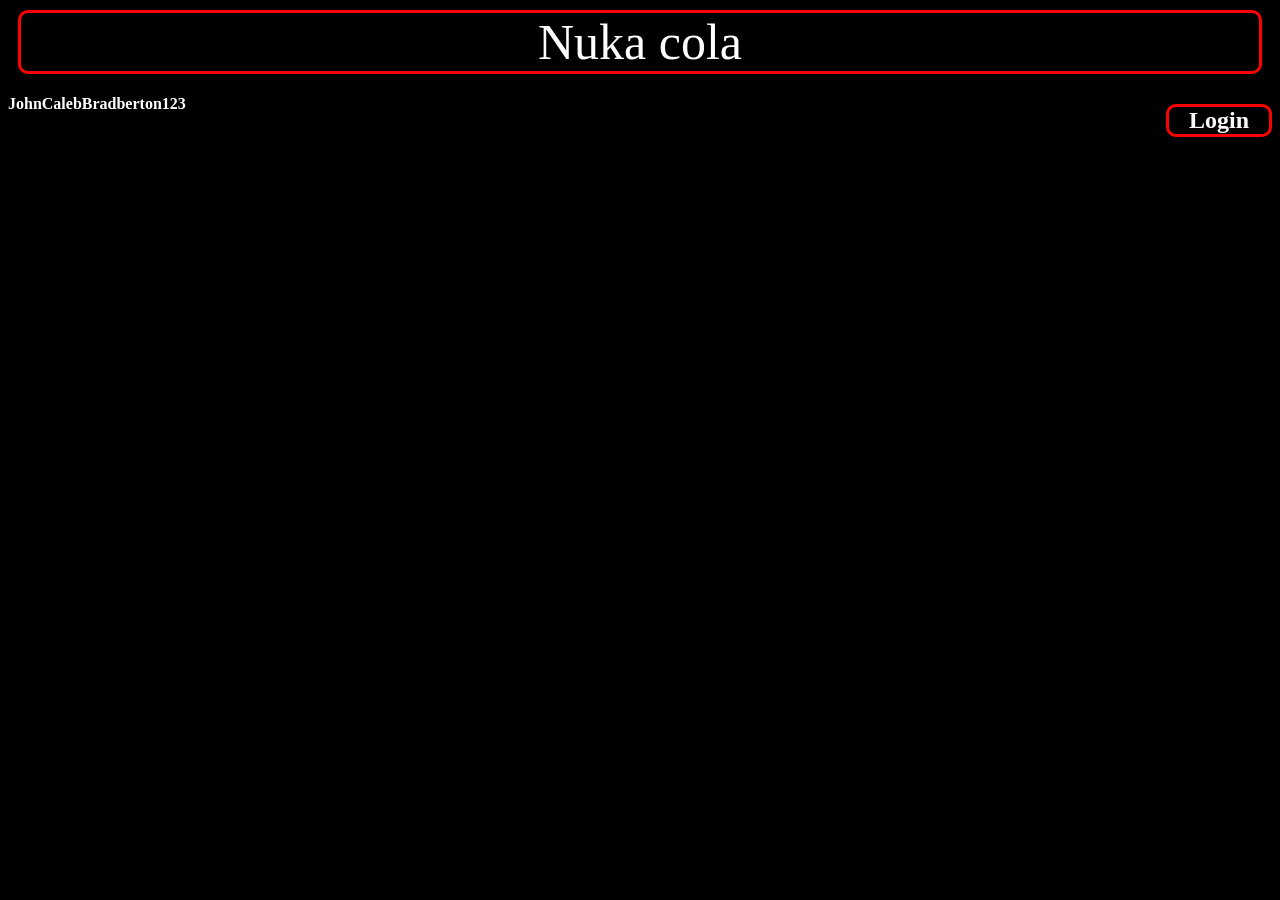
==== index.html @ 95d20bf4 "added typewriter effect added the name title" ====
<!DOCTYPE html>
<html lang="en">
<head>
    <meta charset="UTF-8">
    <meta name="viewport" content="width=device-width, initial-scale=1.0">
    <title>Nukacola.com</title>
    <link rel="stylesheet" href="style.css"/>
</head>
<body>
<p class="Nukacola">Nuka cola</p>
<h2 class="fakelogin"> <a href="fake login.html">Login</a></h2>
<h4>JohnCalebBradberton123</h4>
</body>
</html>
---- style.css ----
p {
  font-family: Brush Script MT;
  margin: 10px;
  font-size: 50px; 
  border: solid 3px;
  border-color: red;
  border-radius: 10px;
 color: white;
 text-align: center;
}



body {
  background: rgb(0, 0, 0);
  color: white;
  font-family: Brush Script MT;
}

a {
    color: inherit; /* Inherits the color of the parent text - google */
    text-decoration: none; /* Removes the blue underline - google */ 
}

.Nukacola{
  border: solid 3px;
  border-color: red;
  border-radius: 10px;
 color: white;
  font-family: Brush Script MT;
 background-color: black;
  text-align: center;
}

a:hover {
  color: red;
  font-size: 25px;
}


.fakelogin{
  border: solid 3px;
  border-color: red;
  border-width: 3px;
  border-radius: 10px;
  padding-left: 20px;
  padding-right: 20px;
  color: white;
  font-family: Brush Script MT;
 background-color: black;
  text-align: center;
  float:right;
}

.fakelogin1{
  border: solid 3px;
  border-color: red;
  border-width: 3px;
  border-radius: 10px;
  padding-left: 20px;
  padding-right: 20px;
  color: white;
  font-family: Brush Script MT;
 background-color: black;
  text-align: center;
 
}



.home{
  border: solid 3px;
  border-color: red;
  border-width: 3px;
  border-radius: 10px;
  padding-left: 20px;
  padding-right: 20px;
  color: white;
  font-family: Brush Script MT;
 background-color: black;
  text-align: center;
  float:left;
}
form{
  color: white;
  font-family: Brush Script MT;
 background-color: black;
  text-align: center;
 float:left;
}
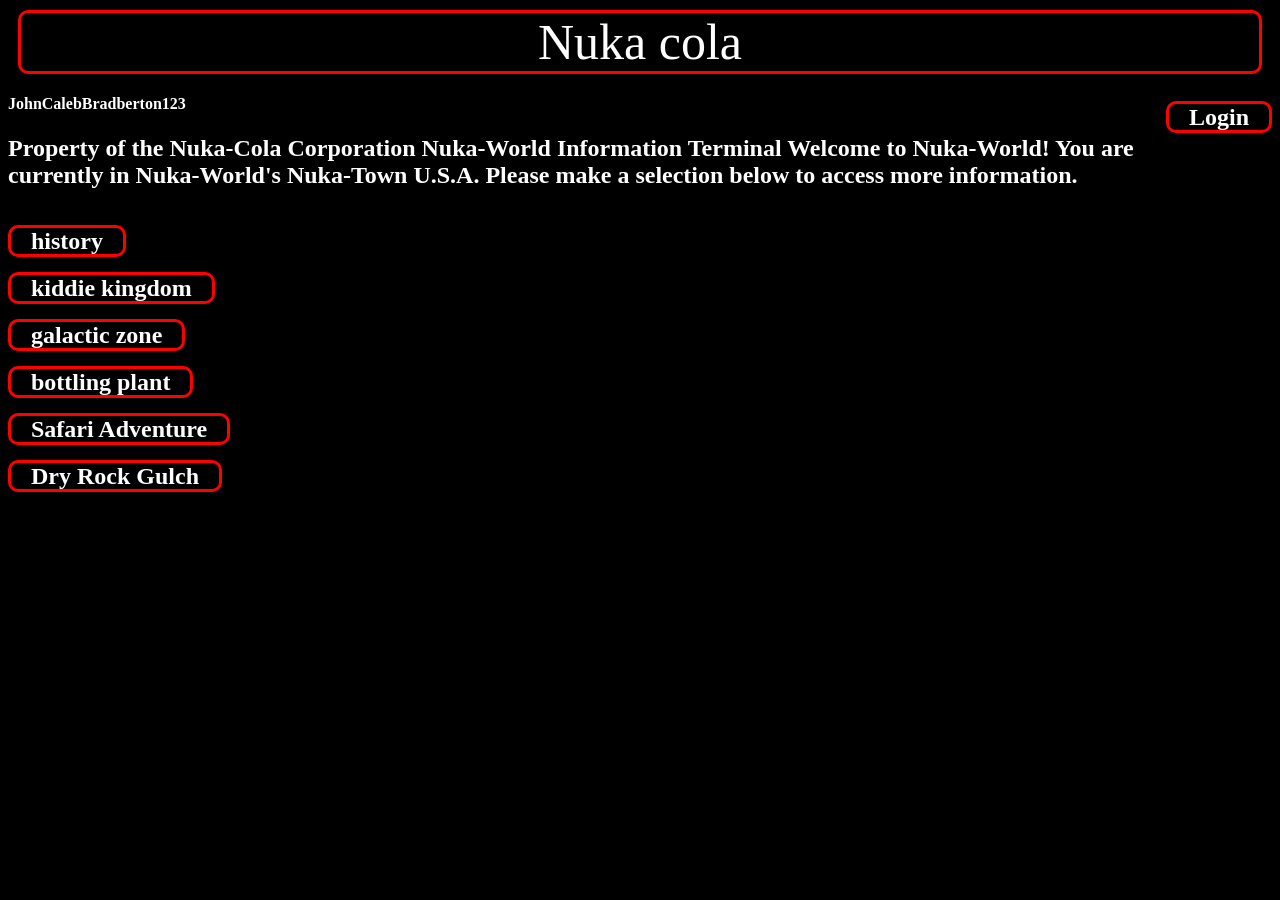
==== commit 5d24f301: "new update added logs, and made ui look better, also added some other stuff for later update" ====
--- a/index.html
+++ b/index.html
@@ -10,5 +10,15 @@
 <p class="Nukacola">Nuka cola</p>
 <h2 class="fakelogin"> <a href="fake login.html">Login</a></h2>
 <h4>JohnCalebBradberton123</h4>
+<h2>Property of the Nuka-Cola Corporation
+Nuka-World Information Terminal Welcome to Nuka-World! You are currently in Nuka-World's Nuka-Town U.S.A. Please make a selection below to access more information.</h2>
+<div class = "divforabunchofstuff">
+<h2> <a href="history.html">history</a></h2>
+<h2> <a href="kiddie kingdom.html">kiddie kingdom</a></h2>
+<h2> <a href="galactic zone.html">galactic zone</a></h2>
+<h2> <a href="bottlingplant.html">bottling plant</a></h2>
+<h2> <a href="Safari Adventure.html">Safari Adventure</a></h2>
+<h2> <a href="Dry Rock Gulch.html">Dry Rock Gulch</a></h2>
+</div>
 </body>
 </html>
--- a/style.css
+++ b/style.css
@@ -15,20 +15,30 @@
   background: rgb(0, 0, 0);
   color: white;
   font-family: Brush Script MT;
+    text-decoration: none;
+    font-weight: normal;
 }
 
 a {
     color: inherit; /* Inherits the color of the parent text - google */
     text-decoration: none; /* Removes the blue underline - google */ 
+  border: solid 3px;
+  border-color: red;
+  border-width: 3px;
+  border-radius: 10px;
+  padding-left: 20px;
+  padding-right: 20px;
+  text-align: center;
+}
+
+.divforabunchofstuff{
+  align-content: flex-start;
 }
 
 .Nukacola{
   border: solid 3px;
   border-color: red;
   border-radius: 10px;
- color: white;
-  font-family: Brush Script MT;
- background-color: black;
   text-align: center;
 }
 
@@ -39,16 +49,7 @@
 
 
 .fakelogin{
-  border: solid 3px;
-  border-color: red;
-  border-width: 3px;
-  border-radius: 10px;
-  padding-left: 20px;
-  padding-right: 20px;
-  color: white;
-  font-family: Brush Script MT;
- background-color: black;
-  text-align: center;
+text-align: center;
   float:right;
 }
 
@@ -59,9 +60,6 @@
   border-radius: 10px;
   padding-left: 20px;
   padding-right: 20px;
-  color: white;
-  font-family: Brush Script MT;
- background-color: black;
   text-align: center;
  
 }
@@ -75,16 +73,10 @@
   border-radius: 10px;
   padding-left: 20px;
   padding-right: 20px;
-  color: white;
-  font-family: Brush Script MT;
- background-color: black;
   text-align: center;
   float:left;
 }
 form{
-  color: white;
-  font-family: Brush Script MT;
- background-color: black;
   text-align: center;
  float:left;
 }
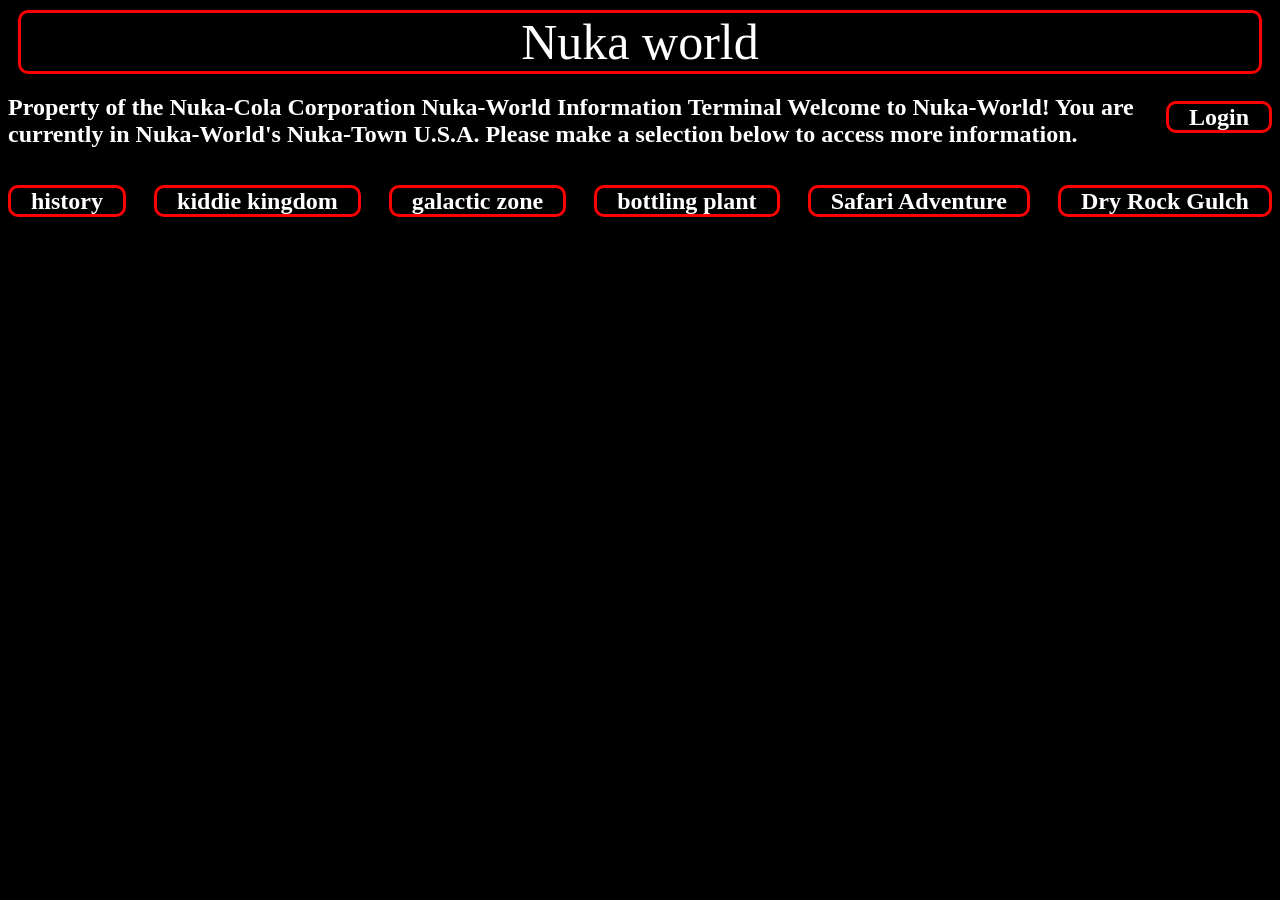
==== commit bb4682af: "update made it so you can find JohnCalebBradberton username better, added a back button to wlecome a" ====
--- a/index.html
+++ b/index.html
@@ -3,13 +3,12 @@
 <head>
     <meta charset="UTF-8">
     <meta name="viewport" content="width=device-width, initial-scale=1.0">
-    <title>Nukacola.com</title>
+    <title>Nukaworld.com</title>
     <link rel="stylesheet" href="style.css"/>
 </head>
 <body>
-<p class="Nukacola">Nuka cola</p>
+<p class="Nukaworld">Nuka world</p>
 <h2 class="fakelogin"> <a href="fake login.html">Login</a></h2>
-<h4>JohnCalebBradberton123</h4>
 <h2>Property of the Nuka-Cola Corporation
 Nuka-World Information Terminal Welcome to Nuka-World! You are currently in Nuka-World's Nuka-Town U.S.A. Please make a selection below to access more information.</h2>
 <div class = "divforabunchofstuff">
--- a/style.css
+++ b/style.css
@@ -32,7 +32,10 @@
 }
 
 .divforabunchofstuff{
+  display: flex;
+  justify-content: space-between;
   align-content: flex-start;
+  text-align: center;
 }
 
 .Nukacola{
@@ -47,36 +50,16 @@
   font-size: 25px;
 }
 
-
 .fakelogin{
 text-align: center;
   float:right;
 }
 
-.fakelogin1{
-  border: solid 3px;
-  border-color: red;
-  border-width: 3px;
-  border-radius: 10px;
-  padding-left: 20px;
-  padding-right: 20px;
-  text-align: center;
- 
-}
-
-
-
 .home{
-  border: solid 3px;
-  border-color: red;
-  border-width: 3px;
-  border-radius: 10px;
-  padding-left: 20px;
-  padding-right: 20px;
-  text-align: center;
-  float:left;
+ text-align: center;
+float:left;
 }
 form{
   text-align: center;
- float:left;
+ float:center;
 }
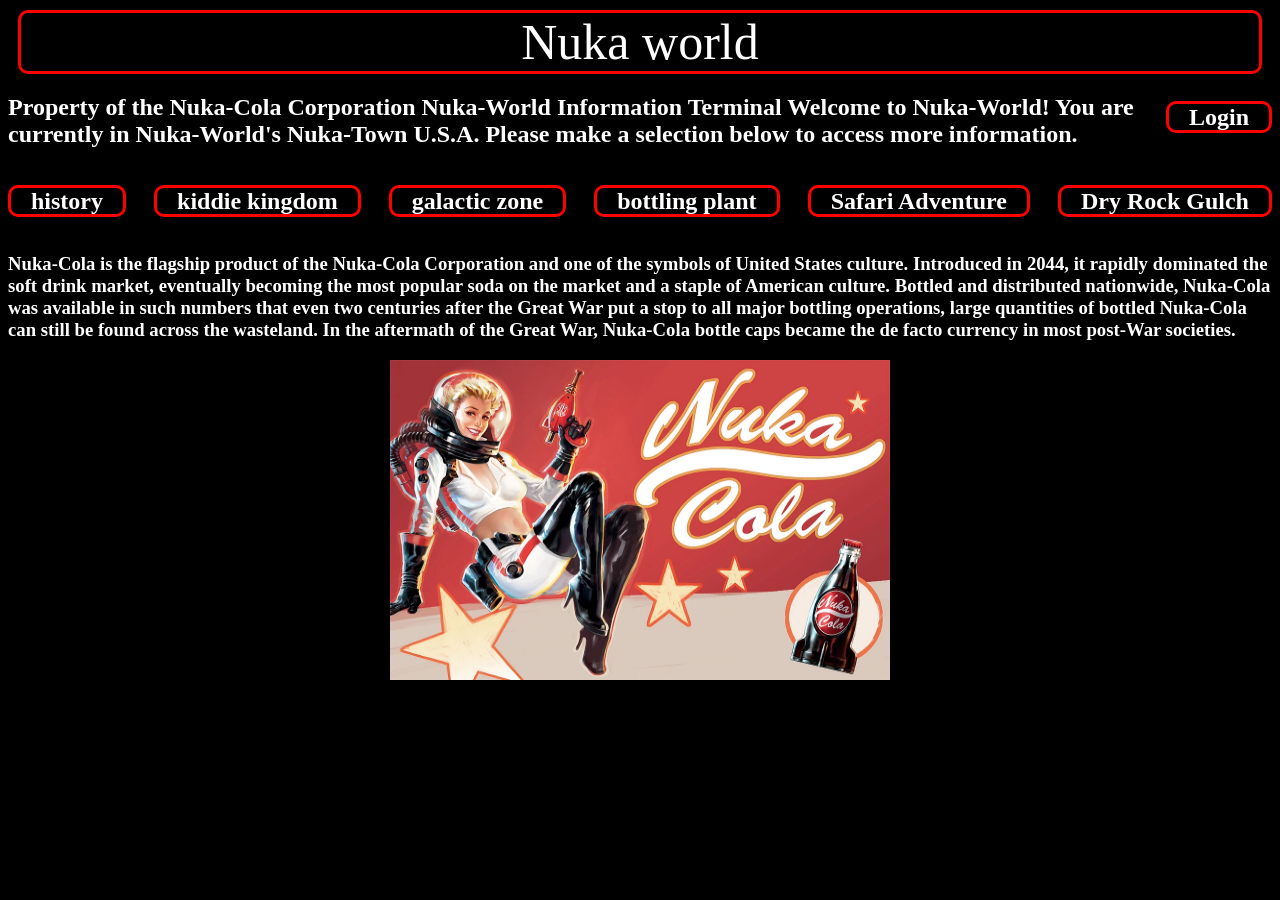
==== commit 791ff70a: "added images and more text its in the title" ====
--- a/index.html
+++ b/index.html
@@ -19,5 +19,9 @@
 <h2> <a href="Safari Adventure.html">Safari Adventure</a></h2>
 <h2> <a href="Dry Rock Gulch.html">Dry Rock Gulch</a></h2>
 </div>
+<h3>Nuka-Cola is the flagship product of the Nuka-Cola Corporation and one of the symbols of United States culture. Introduced in 2044, it rapidly dominated the soft drink market, eventually becoming the most popular soda on the market and a staple of American culture. Bottled and distributed nationwide, Nuka-Cola was available in such numbers that even two centuries after the Great War put a stop to all major bottling operations, large quantities of bottled Nuka-Cola can still be found across the wasteland. In the aftermath of the Great War, Nuka-Cola bottle caps became the de facto currency in most post-War societies.</h3>
+<div class="nukaworldad">
+<img src="Nukacolaad.png" alt="Nuka-Cola ad" width="500" height="320">
+</div>
 </body>
 </html>
--- a/style.css
+++ b/style.css
@@ -45,6 +45,12 @@
   text-align: center;
 }
 
+.nukaworldad{
+  display: flex;
+  justify-content: center; 
+  align-items: center;    
+}
+
 a:hover {
   color: red;
   font-size: 25px;
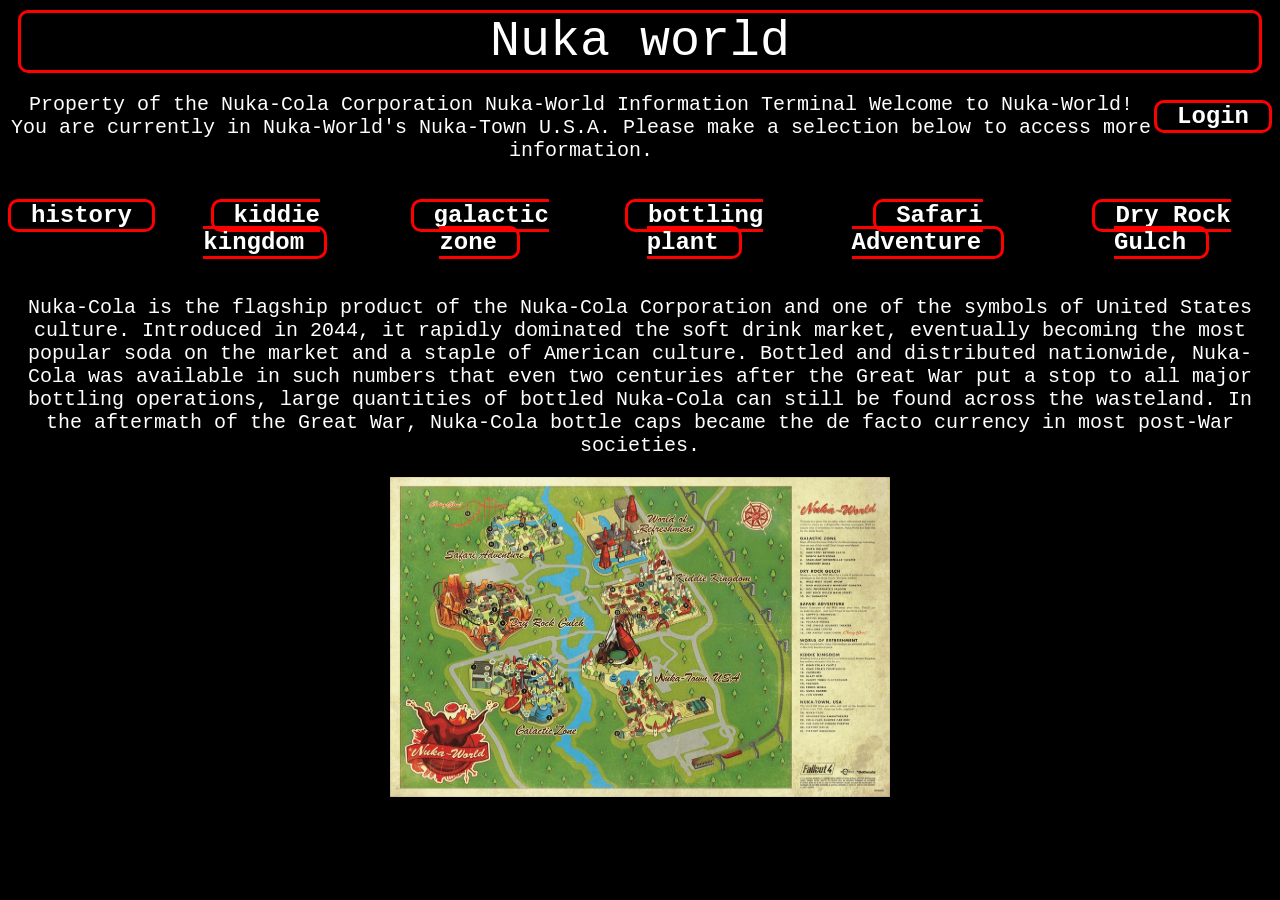
==== commit c4992dfa: "wowie fixed the bold problem" ====
--- a/index.html
+++ b/index.html
@@ -9,19 +9,19 @@
 <body>
 <p class="Nukaworld">Nuka world</p>
 <h2 class="fakelogin"> <a href="fake login.html">Login</a></h2>
-<h2>Property of the Nuka-Cola Corporation
-Nuka-World Information Terminal Welcome to Nuka-World! You are currently in Nuka-World's Nuka-Town U.S.A. Please make a selection below to access more information.</h2>
+<p>Property of the Nuka-Cola Corporation
+Nuka-World Information Terminal Welcome to Nuka-World! You are currently in Nuka-World's Nuka-Town U.S.A. Please make a selection below to access more information.</p>
 <div class = "divforabunchofstuff">
 <h2> <a href="history.html">history</a></h2>
 <h2> <a href="kiddie kingdom.html">kiddie kingdom</a></h2>
-<h2> <a href="galactic zone.html">galactic zone</a></h2>
+<h2> <a href="Galactic Zone.html">galactic zone</a></h2>
 <h2> <a href="bottlingplant.html">bottling plant</a></h2>
 <h2> <a href="Safari Adventure.html">Safari Adventure</a></h2>
 <h2> <a href="Dry Rock Gulch.html">Dry Rock Gulch</a></h2>
 </div>
-<h3>Nuka-Cola is the flagship product of the Nuka-Cola Corporation and one of the symbols of United States culture. Introduced in 2044, it rapidly dominated the soft drink market, eventually becoming the most popular soda on the market and a staple of American culture. Bottled and distributed nationwide, Nuka-Cola was available in such numbers that even two centuries after the Great War put a stop to all major bottling operations, large quantities of bottled Nuka-Cola can still be found across the wasteland. In the aftermath of the Great War, Nuka-Cola bottle caps became the de facto currency in most post-War societies.</h3>
+<p>Nuka-Cola is the flagship product of the Nuka-Cola Corporation and one of the symbols of United States culture. Introduced in 2044, it rapidly dominated the soft drink market, eventually becoming the most popular soda on the market and a staple of American culture. Bottled and distributed nationwide, Nuka-Cola was available in such numbers that even two centuries after the Great War put a stop to all major bottling operations, large quantities of bottled Nuka-Cola can still be found across the wasteland. In the aftermath of the Great War, Nuka-Cola bottle caps became the de facto currency in most post-War societies.</p>
 <div class="nukaworldad">
-<img src="Nukacolaad.png" alt="Nuka-Cola ad" width="500" height="320">
+<img src="NukaWorldmap.png" alt="Nuka-World Map from f4 nuka world dlc" width="500" height="320">
 </div>
 </body>
 </html>
--- a/style.css
+++ b/style.css
@@ -1,12 +1,6 @@
 p {
-  font-family: Brush Script MT;
-  margin: 10px;
-  font-size: 50px; 
-  border: solid 3px;
-  border-color: red;
-  border-radius: 10px;
- color: white;
- text-align: center;
+  text-align: center;
+  font-size: 20px;
 }
 
 
@@ -14,7 +8,7 @@
 body {
   background: rgb(0, 0, 0);
   color: white;
-  font-family: Brush Script MT;
+  font-family: 'Brush Script MT', cursive, 'Courier New', monospace;
     text-decoration: none;
     font-weight: normal;
 }
@@ -38,17 +32,27 @@
   text-align: center;
 }
 
-.Nukacola{
+.Nukaworld{
   border: solid 3px;
   border-color: red;
   border-radius: 10px;
   text-align: center;
+  text-decoration: none;
+  font-weight: normal;
+  font-family: 'Brush Script MT', cursive, 'Courier New', monospace;
+  margin: 10px;
+  font-size: 50px; 
+  border: solid 3px;
+  border-color: red;
+  border-radius: 10px;
+ color: white;
+ text-align: center;
 }
 
 .nukaworldad{
   display: flex;
   justify-content: center; 
-  align-items: center;    
+  align-items: center;
 }
 
 a:hover {
